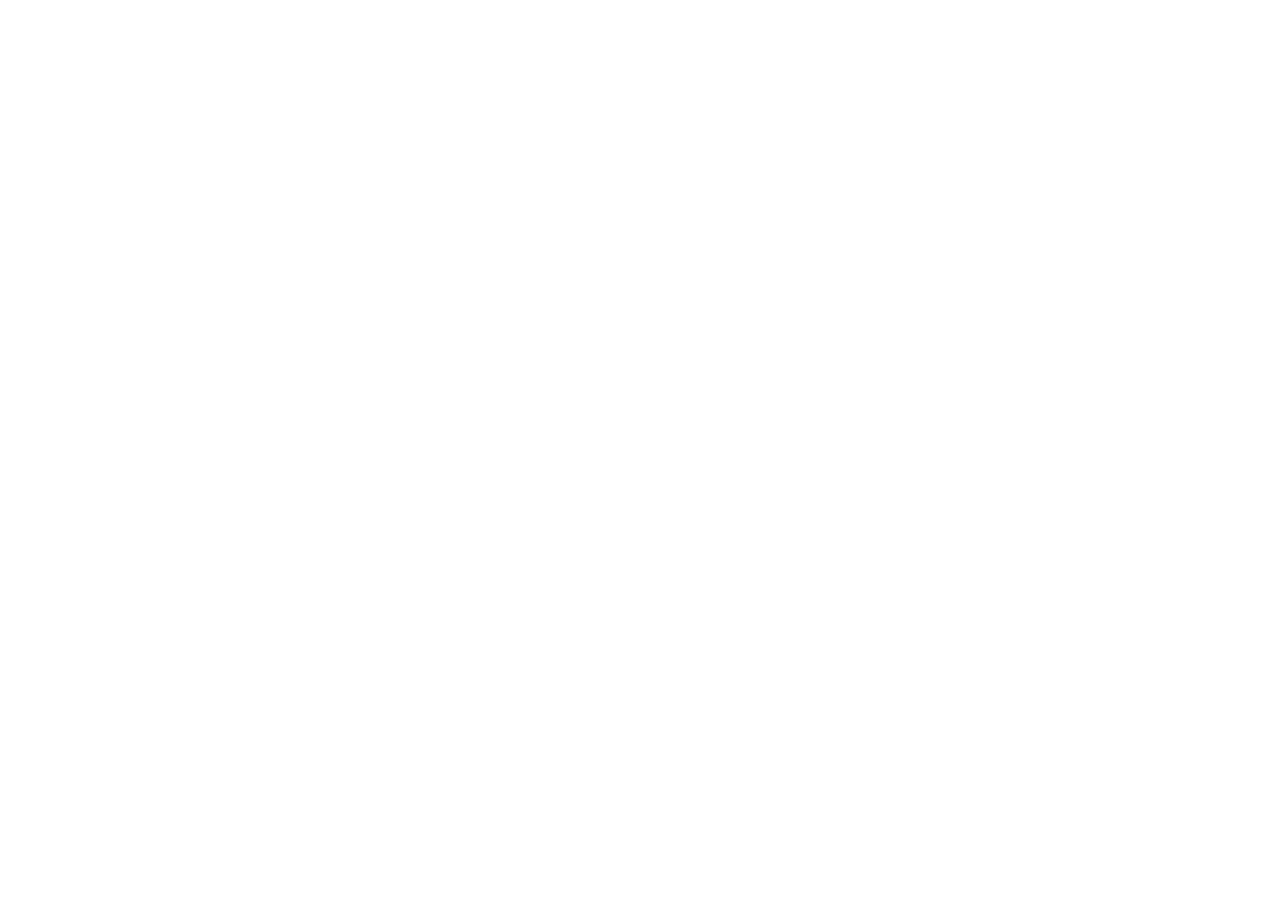
==== auto.html @ 5a20c85a "Update auto.html" ====
<!DOCTYPE html>
<html>
    <head>
        <title></title>
        <meta http-equiv="Content-Type" content="text/html; charset=UTF-8">
    </head>
    <body>
        <canvas id="GOL"></canvas>
        <script type="text/javascript" src="https://raw.github.com/amarkosian/gameoflife/master/GameOfLife.js"></script>
        <script type="text/javascript">
            var config = {
                element: document.getElementById('GOL'),
                width: 36,
                height: 37
            };
            var gol = new GameOfLife(config);
            gol.cornerCrawlers();
            gol.start();
            window.setInterval(function(){gol.cornerCrawlers();}, 3000);
        </script>
    </body>
</html>
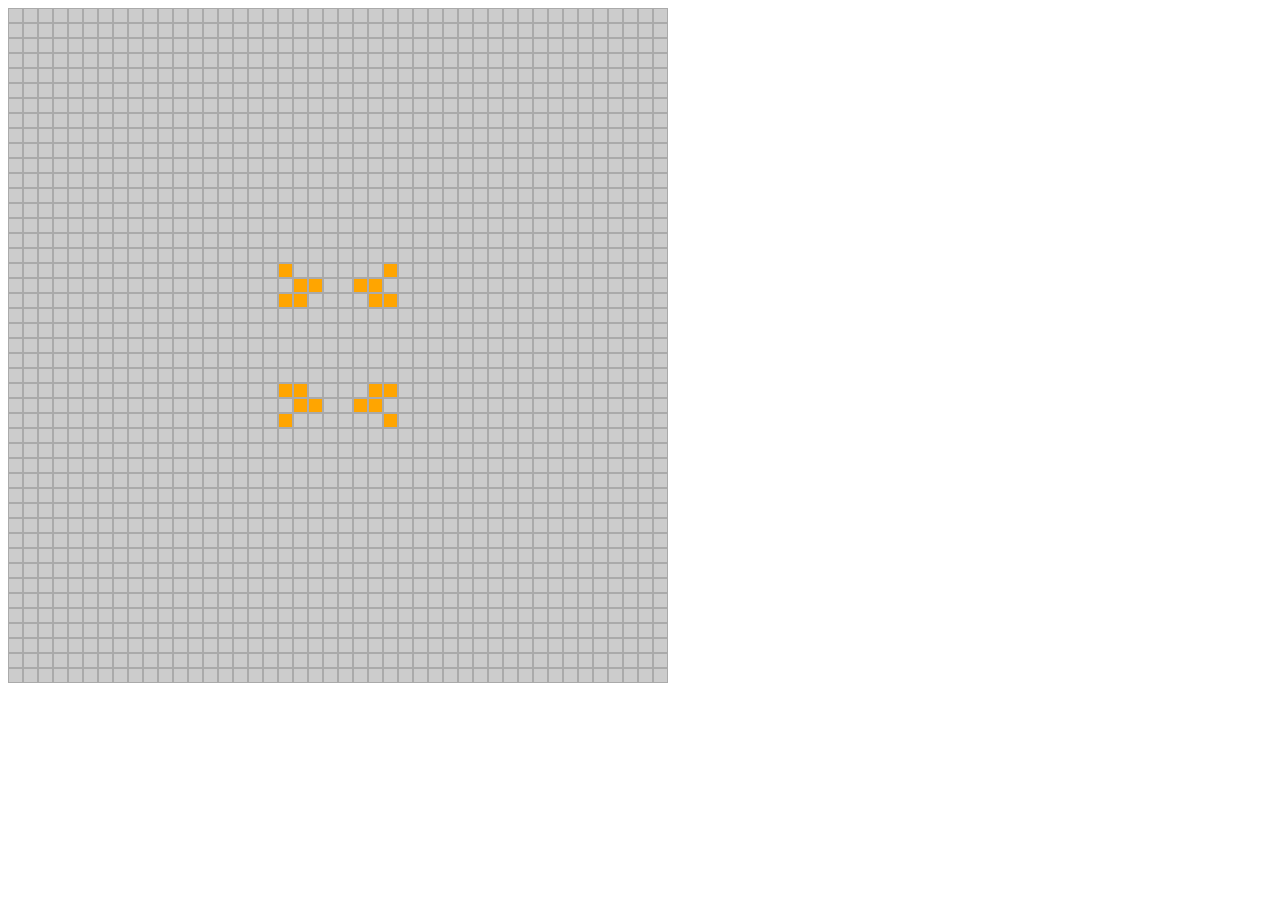
==== commit eafd8aeb: "added patterns" ====
--- a/auto.html
+++ b/auto.html
@@ -6,12 +6,14 @@
     </head>
     <body>
         <canvas id="GOL"></canvas>
-        <script type="text/javascript" src="https://raw.github.com/amarkosian/gameoflife/master/GameOfLife.js"></script>
+        <script type="text/javascript" src="GameOfLife.js"></script>
         <script type="text/javascript">
             var config = {
                 element: document.getElementById('GOL'),
-                width: 36,
-                height: 37
+                width: 44,
+                height: 45,
+                cellWidth: 15,
+                cellHeight: 15
             };
             var gol = new GameOfLife(config);
             gol.cornerCrawlers();
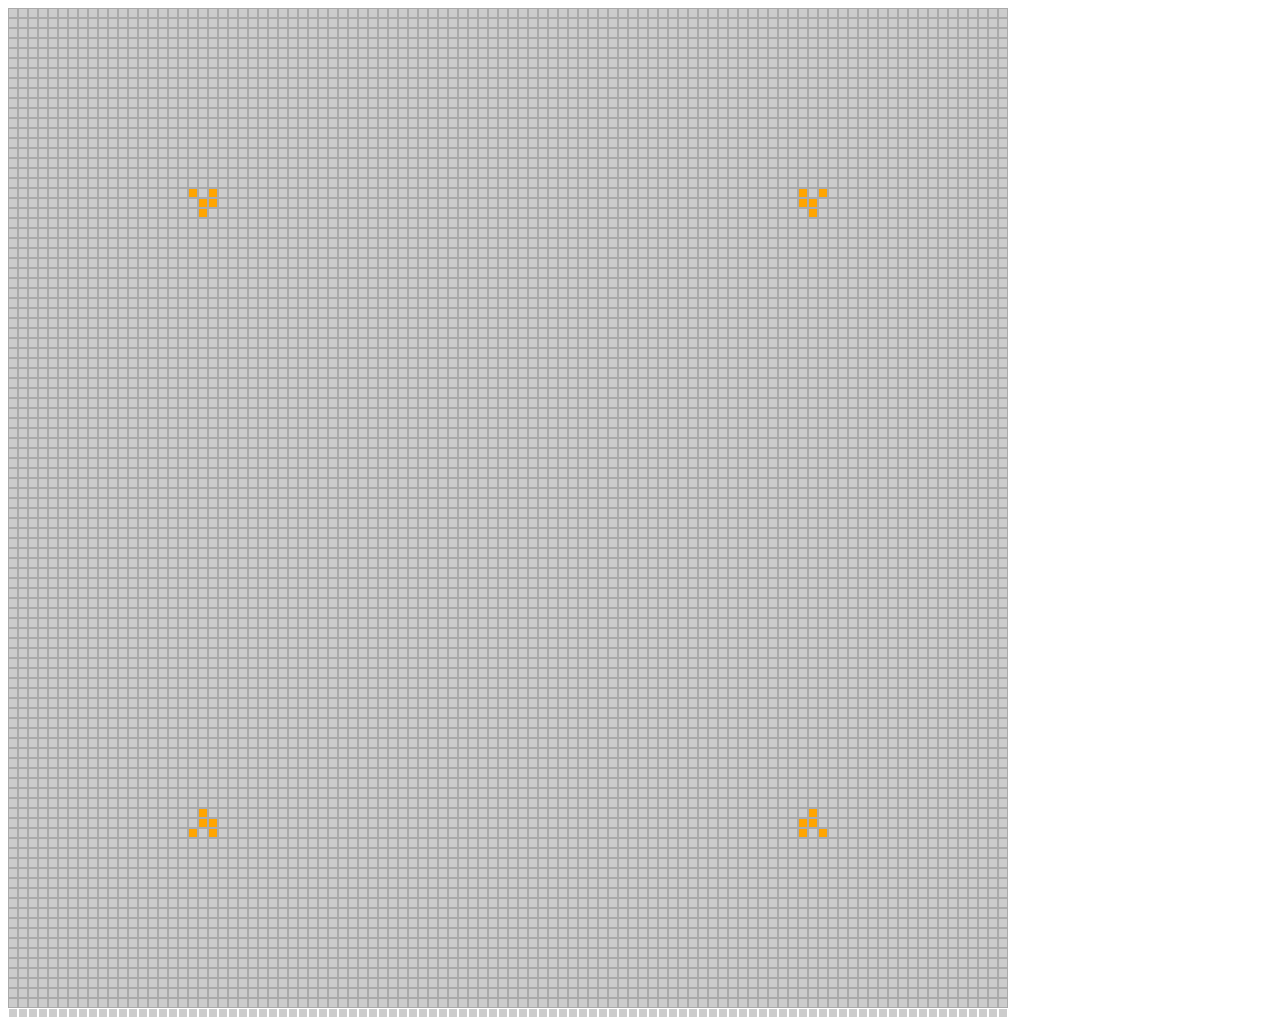
==== commit e7687a24: "Update auto.html" ====
--- a/auto.html
+++ b/auto.html
@@ -10,10 +10,10 @@
         <script type="text/javascript">
             var config = {
                 element: document.getElementById('GOL'),
-                width: 44,
-                height: 45,
-                cellWidth: 15,
-                cellHeight: 15
+                width: 100,
+                height: 101,
+                cellWidth: 10,
+                cellHeight: 10
             };
             var gol = new GameOfLife(config);
             gol.cornerCrawlers();
